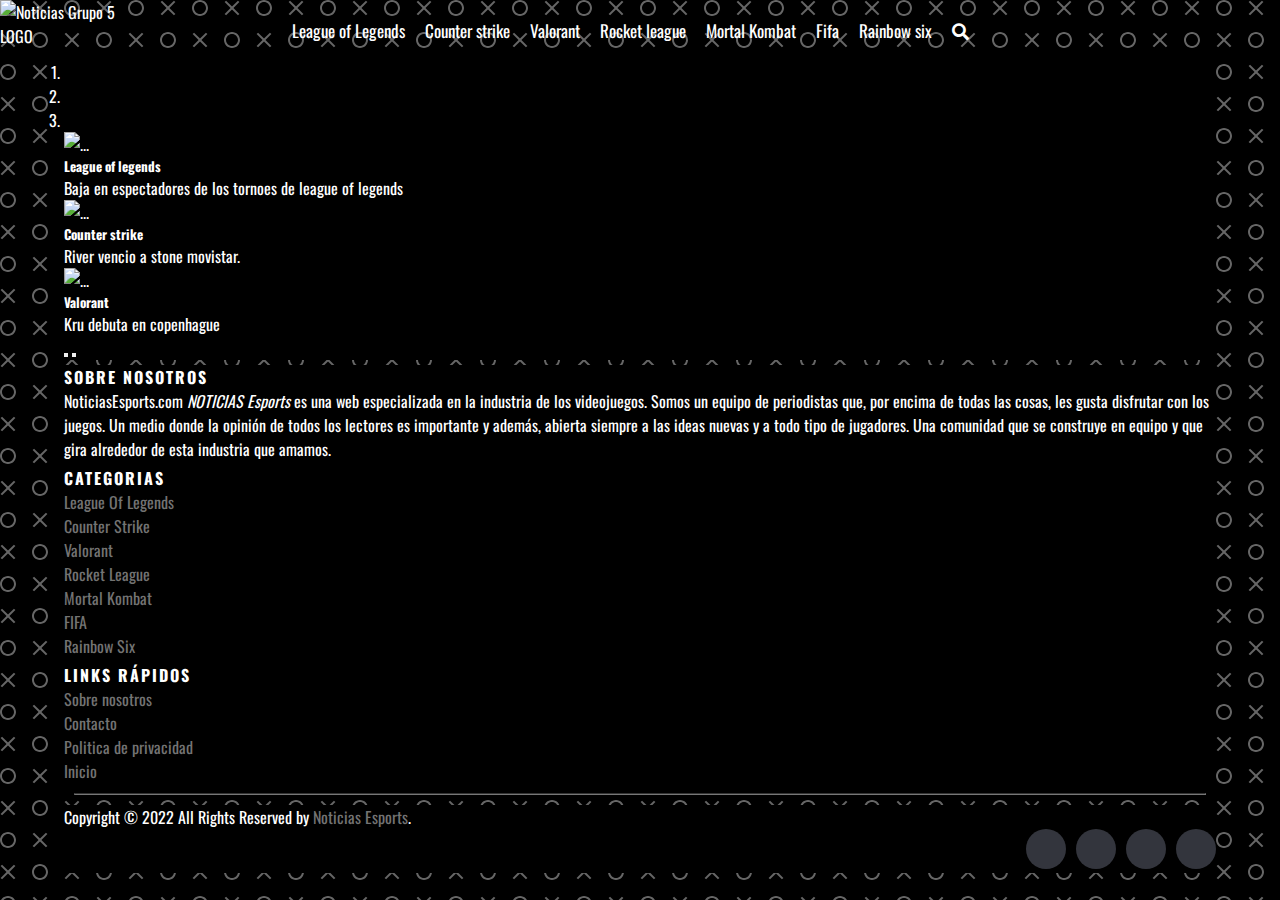
==== trabajo-grupalv1-main/Paginas/1-index/index.html @ 2fd881b1 "Agregando la pagina en el primer commit" ====
<!DOCTYPE html>
<html lang="en">
<head>
    <meta charset="UTF-8">
    <meta http-equiv="X-UA-Compatible" content="IE=edge">
    <meta name="viewport" content="width=device-width, initial-scale=1.0">
    <title>Noticias Grupo 5</title>
    <link rel="stylesheet" href="https://cdn.jsdelivr.net/npm/bootstrap@4.6.1/dist/css/bootstrap.min.css" integrity="sha384-zCbKRCUGaJDkqS1kPbPd7TveP5iyJE0EjAuZQTgFLD2ylzuqKfdKlfG/eSrtxUkn" crossorigin="anonymous">
    
    <!--FONT AWESOME donde saque el icono de la lupa-->
    <link rel="stylesheet" href="https://cdnjs.cloudflare.com/ajax/libs/font-awesome/5.13.0/css/all.min.css">
    <!--FONT OSWALD fuente de Google Font-->
    <link href="https://fonts.googleapis.com/css2?family=Oswald:wght@200;300;400&display=swap" rel="stylesheet">
    <!--CUSTOM CSS este sera mi css personalizado-->
    <link rel="stylesheet" href="styles.css">
</head>
<body>    
  <div class=logo>  
    <a href="index.html">
      <img src="/mediaindex/logonoticias (1).png" alt="Noticias Grupo 5 LOGO" class="nav-brand logo-rotation">
      </a>
    </div>  
      <div class="">
      <nav class="nav-main">
        <ul class="nav-menu">
            <li>
                    <a href="/Paginas/7-rl/inderl.html" id="textoJason1"></a>
                </li>
                <li>
                    <a href="/Paginas/2-cs/indexcs.html"id="textoJason2" ></a>
                </li>
                <li>
                    <a href="/Paginas/8-valor/indexvalor.html" id="textoJason3"></a>
                </li>
                <li>
                    <a href="/Paginas/6-rs/indexrs.html" id="textoJason4" ></a>
                </li>
                <li>
                    <a href="/Paginas/5-mk/indexmk.html" id="textoJason5"></a>
                </li>
                <li>
                    <a href="/Paginas/3-fifa/indexfifa.html" id="textoJason6"></a>
                </li>
                <li>
                    <a href="/Paginas/6-rs/indexrs.html" id="textoJason7"></a>
                </li>
                </ul>
                <ul class="nav-menu-right">
                    <li>
                        <a href="#">
                            <i class="fas fa-search"></i>
                        </a>
                    </li>
                </ul>
             </nav>
             
                
        </nav>
        
      <div class="container">
        <!--SHOWCASE imagen de la noticia principal osea la imagen principal de la pagina-->
        <header >
            <div id="carouselExampleCaptions" class="carousel slide" data-ride="carousel">
                <ol class="carousel-indicators">
                  <li data-target="#carouselExampleCaptions" data-slide-to="0" class="active"></li>
                  <li data-target="#carouselExampleCaptions" data-slide-to="1"></li>
                  <li data-target="#carouselExampleCaptions" data-slide-to="2"></li>
                </ol>
                <div class="carousel-inner">
                  <div class="carousel-item active">
                    <img src="/mediaindex/265153-rekkles-article_image_d-1.webp" class="d-block w-100" alt="...">
                    <div class="carousel-caption d-none d-md-block">
                      <h5>League of legends</h5>
                      <p>Baja en espectadores de los tornoes de league of legends</p>
                    </div>
                  </div>
                  <div class="carousel-item">
                    <img src="/mediaindex/river-vencio-2-1-a-stone-movistar-en-su-debut-en-la-fire-league-de-csgo-1383209.webp" class="d-block w-100" alt="...">
                    <div class="carousel-caption d-none d-md-block">
                      <h5>Counter strike</h5>
                      <p>River vencio a stone movistar.</p>
                    </div>
                  </div>
                  <div class="carousel-item">
                    <img src="/mediaindex/krue-esports_862x485.webp" class="d-block w-100" alt="...">
                    <div class="carousel-caption d-none d-md-block">
                      <h5>Valorant</h5>
                      <p>Kru debuta en copenhague</p>
                    </div>
                  </div>
                </div>
                <button class="carousel-control-prev" type="button" data-target="#carouselExampleCaptions" data-slide="prev">
                  <span class="carousel-control-prev-icon" aria-hidden="true"></span>
                  <span class="sr-only">Previous</span>
                </button>
                <button class="carousel-control-next" type="button" data-target="#carouselExampleCaptions" data-slide="next">
                  <span class="carousel-control-next-icon" aria-hidden="true"></span>
                  <span class="sr-only">Next</span>
                </button>
              </div>
              </div>
            </div>  

        </header>

    <script src="https://cdn.jsdelivr.net/npm/jquery@3.5.1/dist/jquery.slim.min.js" integrity="sha384-DfXdz2htPH0lsSSs5nCTpuj/zy4C+OGpamoFVy38MVBnE+IbbVYUew+OrCXaRkfj" crossorigin="anonymous"></script>
    <script src="https://cdn.jsdelivr.net/npm/bootstrap@4.6.1/dist/js/bootstrap.bundle.min.js" integrity="sha384-fQybjgWLrvvRgtW6bFlB7jaZrFsaBXjsOMm/tB9LTS58ONXgqbR9W8oWht/amnpF" crossorigin="anonymous"></script>
    <script src="java.js"></script>
</body>

<footer class="site-footer">
  <div class="container">
    <div class="row">
              <!--Primer columna-->

      <div class="col-sm-12 col-md-6">
        <h6>Sobre Nosotros</h6>
        <p class="text-justify">NoticiasEsports.com <i>NOTICIAS Esports</i> es una web especializada en la industria de los videojuegos. Somos un equipo de periodistas que, por encima de todas las cosas, les gusta disfrutar con los juegos. Un medio donde la opinión de todos los lectores es importante y además, abierta siempre a las ideas nuevas y a todo tipo de jugadores. Una comunidad que se construye en equipo y que gira alrededor de esta industria que amamos.</p>
      </div>
    

      <!--Segunda columna-->
      <div class="col-xs-6 col-md-3">
        <h6>Categorias</h6>
        <ul class="footer-links">
          <li><a href="http://scanfcode.com/category/c-language/">League Of Legends</a></li>
          <li><a href="http://scanfcode.com/category/front-end-development/">Counter Strike</a></li>
          <li><a href="http://scanfcode.com/category/back-end-development/">Valorant</a></li>
          <li><a href="http://scanfcode.com/category/java-programming-language/">Rocket League</a></li>
          <li><a href="http://scanfcode.com/category/android/">Mortal Kombat</a></li>
          <li><a href="http://scanfcode.com/category/templates/">FIFA</a></li>
          <li><a href="http://scanfcode.com/category/templates/">Rainbow Six</a></li>
        </ul>
      </div>
<!--Tercer columna-->
      <div class="col-xs-6 col-md-3">
        <h6>Links Rápidos</h6>
        <ul class="footer-links">
          <li><a href="http://scanfcode.com/about/">Sobre nosotros</a></li>
          <li><a href="http://scanfcode.com/contact/">Contacto</a></li>
        
          <li><a href="http://scanfcode.com/privacy-policy/">Politica de privacidad</a></li>
          <li><a href="http://scanfcode.com/sitemap/">Inicio</a></li>
        </ul>
      </div>
    </div>
    <hr>
  </div>
  <div class="container">
    <div class="row">
      <div class="col-md-8 col-sm-6 col-xs-12">
        <p class="copyright-text">Copyright &copy; 2022 All Rights Reserved by 
     <a href="#">Noticias Esports</a>.
        </p>
      </div>

      <div class="col-md-4 col-sm-6 col-xs-12">
        <ul class="social-icons">
          <li><a class="facebook" href="#"><i class="fa fa-facebook"></i></a></li>
          <li><a class="twitter" href="#"><i class="fa fa-twitter"></i></a></li>
          <li><a class="dribbble" href="#"><i class="fa fa-dribbble"></i></a></li>
          <li><a class="linkedin" href="#"><i class="fa fa-linkedin"></i></a></li>   
        </ul>
      </div>
    </div>
  </div>
</footer>
</html>
---- trabajo-grupalv1-main/Paginas/1-index/styles.css ----
* {
    box-sizing: border-box;
    margin: 0;
    padding: 0;
}

body {
    background: #000000;
    color: #ffffff;
    background-image: url("data:image/svg+xml,%3Csvg width='64' height='64' viewBox='0 0 64 64' xmlns='http://www.w3.org/2000/svg'%3E%3Cpath d='M8 16c4.418 0 8-3.582 8-8s-3.582-8-8-8-8 3.582-8 8 3.582 8 8 8zm0-2c3.314 0 6-2.686 6-6s-2.686-6-6-6-6 2.686-6 6 2.686 6 6 6zm33.414-6l5.95-5.95L45.95.636 40 6.586 34.05.636 32.636 2.05 38.586 8l-5.95 5.95 1.414 1.414L40 9.414l5.95 5.95 1.414-1.414L41.414 8zM40 48c4.418 0 8-3.582 8-8s-3.582-8-8-8-8 3.582-8 8 3.582 8 8 8zm0-2c3.314 0 6-2.686 6-6s-2.686-6-6-6-6 2.686-6 6 2.686 6 6 6zM9.414 40l5.95-5.95-1.414-1.414L8 38.586l-5.95-5.95L.636 34.05 6.586 40l-5.95 5.95 1.414 1.414L8 41.414l5.95 5.95 1.414-1.414L9.414 40z' fill='%23ffffff' fill-opacity='0.4' fill-rule='evenodd'/%3E%3C/svg%3E");
    font-size: 16px;
    font-family: 'Oswald', sans-serif;
    z-index: 0;
    }
    /*barra lateral */
    .barra {
        font-family: 'Lato', sans-serif;
        /**Alto y ancho de donde se va a activar cuando pase el mouse**/
        width:140px;
        height:80px;
        /*Para que este siempre en la misma parte de la pantalla aunque se haga scroll*/
        position:fixed;
        /*Tiempo en el que va a transitar la animacion*/
        transition: .4s all ;
        /*este arriba de todo en la pantalla*/
        z-index: 1;  
    }
    
    .barra ul{
        /*solucionar espacios no deseados*/
        padding:0px;
        text-align: center;
            
    }
    .barra  li{
        /*Velocidad de transicion del contenido*/
        transition:all .3s;
        list-style: none; 
    }
    
    .barra a{
        text-decoration: none;
        
        font-weight: normal;
        
        /*La letra crece con el menu de esta manera no se va a ver como se ajusta al margen mientras crece*/
        transition: .3s all ;
        /*Se ocultan los elementos*/
        font-size: 0px;
        padding:0px;
    }
    
    .barra  h2{
        text-align: center;
        color:white;
        padding:7px;
        padding-bottom:7px;
    
        /*Se oculta el h2*/
        font-size:0px;   
    }
    
    .barra img{
        padding-top: 30px;
        padding-left: 10px;
    }
    
    .barra:hover{
        /*Tamaño cuando el cursor señale la barra*/
        width: 25%;
        height: 100%;
        
        /*Color*/
        background: rgba(25, 60, 82, 0.98);
    }
    .barra:hover h2{
        /*posicion dentro de barra del h2*/
        padding:15px;
        font-size: 35px;
    }
    .barra:hover a{ 
        font-size:20px ;
        color:white;
        /*Se usa el display block para que el enlace respete el margin*/
        display: block;
        padding:20px;
    }
    .barra:hover i{
        /*Desaparecer la imagen*/
        height:0px;
    }
    
    
    .barra:hover li{
        border-top:1px solid #03121b;
        /*Espacios entre las lineas y el contenido*/
        
        width:100%;
            
    }
    .barra:hover ul:last-of-type{
    
    
        border-bottom: 1px solid #03121b;
    }
    
    .barra:hover a:hover{ 
        font-size: 25px;
        padding: 30px 0px; 
        background: rgba(14, 33, 44, 0.98);  
    }
    
 
    
    .bx-menu{
        font-size: 40px;}
/* fin de barra  lateral */
a {
    color: #ffffff;
    text-decoration: none;
}

ul {
    list-style: none;
}

.container {
    width: 90%;
    margin: auto;
}

/* Navegacion */
.nav-main {
    margin-right: 20px;
    font-size: 17px;
    display: flex;
    justify-content: space-between;
    justify-content: center;
    align-items: center;
    height: 60px;
    padding: 20px 0;
}

.nav-brand {
    width: 50px;
}

/*Nav LEFT navegacion izquierda*/
.nav-main ul {
    display: flex;
}

/*tamano del texto de los titulos*/
.nav-main ul li {
    padding: 10px;
}

/*lineas bajo de los titulos*/
.nav-main ul li:hover {
  border-bottom: 2px solid #ffffff;
  animation: shake 0.82s cubic-bezier(.36,.07,.19,.97) both;
  backface-visibility: hidden;
  perspective: 1000px;
}
@keyframes shake {
    10%, 90% {
      transform: translate3d(-1px, 0, 0);
    }
    
    20%, 80% {
      transform: translate3d(2px, 0, 0);
    }
  
    30%, 50%, 70% {
      transform: translate3d(-4px, 0, 0);
    }
  
    40%, 60% {
      transform: translate3d(4px, 0, 0);
    }
  }




nav.main ul.nav-menu {
    flex: 1;
    margin-left: 20px;
}

/*SHOWCASE*/
hr {
    margin: 10px;
    color: #ffffff;
}
.showcase {
    width: 100%;
    background: red;
    height: 550px;
    padding-bottom: 50px;
    display: flex;
    flex-direction: column;
    align-items: center;
    justify-content: flex-end;
}

.btn {
    cursor: pointer;
    display: inline-block;
    border: 0;
    font-weight: bold;
    padding: 10px 20px;
    background: #262626;
    color: #ffffff;
    font-size: 15px;
    border: 1px solid #ffffff;
    margin: 10px 0;
}

.btn:hover {
    opacity: .7;
}

.showcase h2,
.showcase p {
    margin-bottom: 10px;
}
.logo{
    border-radius: 100%;
    height: 7vw;
    width: 10vw;
    position: absolute;
}
.separador{
    width: 70%;
    height: 10px;
    background-color: floralwhite ;  
    z-index: 50;
    margin-top:50px;
    position: absolute;
}
.return

FOOOTER
.site-footer
{
  background-color:#26272b;
  padding:45px 0 20px;
  font-size:15px;
  line-height:24px;
  color:#737373;
}
.site-footer hr
{
  border-top-color:#bbb;
  opacity:0.5
}
.site-footer hr.small
{
  margin:20px 0
}
.site-footer h6
{
  color:#fff;
  font-size:16px;
  text-transform:uppercase;
  margin-top:5px;
  letter-spacing:2px
}
.site-footer a
{
  color:#737373;
}
.site-footer a:hover
{
  color:#3366cc;
  text-decoration:none;
}
.footer-links
{
  padding-left:0;
  list-style:none
}
.footer-links li
{
  display:block
}
.footer-links a
{
  color:#737373
}
.footer-links a:active,.footer-links a:focus,.footer-links a:hover
{
  color:#3366cc;
  text-decoration:none;
}
.footer-links.inline li
{
  display:inline-block
}
.site-footer .social-icons
{
  text-align:right
}
.site-footer .social-icons a
{
  width:40px;
  height:40px;
  line-height:40px;
  margin-left:6px;
  margin-right:0;
  border-radius:100%;
  background-color:#33353d
}
.copyright-text
{
  margin:0
}
@media (max-width:991px)
{
  .site-footer [class^=col-]
  {
    margin-bottom:30px
  }
}
@media (max-width:767px)
{
  .site-footer
  {
    padding-bottom:0
  }
  .site-footer .copyright-text,.site-footer .social-icons
  {
    text-align:center
  }
}
.social-icons
{
  padding-left:0;
  margin-bottom:0;
  list-style:none
}
.social-icons li
{
  display:inline-block;
  margin-bottom:4px
}
.social-icons li.title
{
  margin-right:15px;
  text-transform:uppercase;
  color:#96a2b2;
  font-weight:700;
  font-size:13px
}
.social-icons a{
  background-color:#eceeef;
  color:#818a91;
  font-size:16px;
  display:inline-block;
  line-height:44px;
  width:44px;
  height:44px;
  text-align:center;
  margin-right:8px;
  border-radius:100%;
  -webkit-transition:all .2s linear;
  -o-transition:all .2s linear;
  transition:all .2s linear
}
.social-icons a:active,.social-icons a:focus,.social-icons a:hover
{
  color:#fff;
  background-color:#29aafe
}
.social-icons.size-sm a
{
  line-height:34px;
  height:34px;
  width:34px;
  font-size:14px
}
.social-icons a.facebook:hover
{
  background-color:#3b5998
}
.social-icons a.twitter:hover
{
  background-color:#00aced
}
.social-icons a.linkedin:hover
{
  background-color:#007bb6
}
.social-icons a.dribbble:hover
{
  background-color:#ea4c89
}
@media (max-width:767px)
{
  .social-icons li.title
  {
    display:block;
    margin-right:0;
    font-weight:600
  }
}


.container{
  background-color: #000000;
}
.logo-rotation {
  animation: rotation 7s infinite linear;
} 

@keyframes rotation {
  from {
    transform: rotate(0deg);
  }
  to {
    transform: rotate(359deg);
  }
  
}
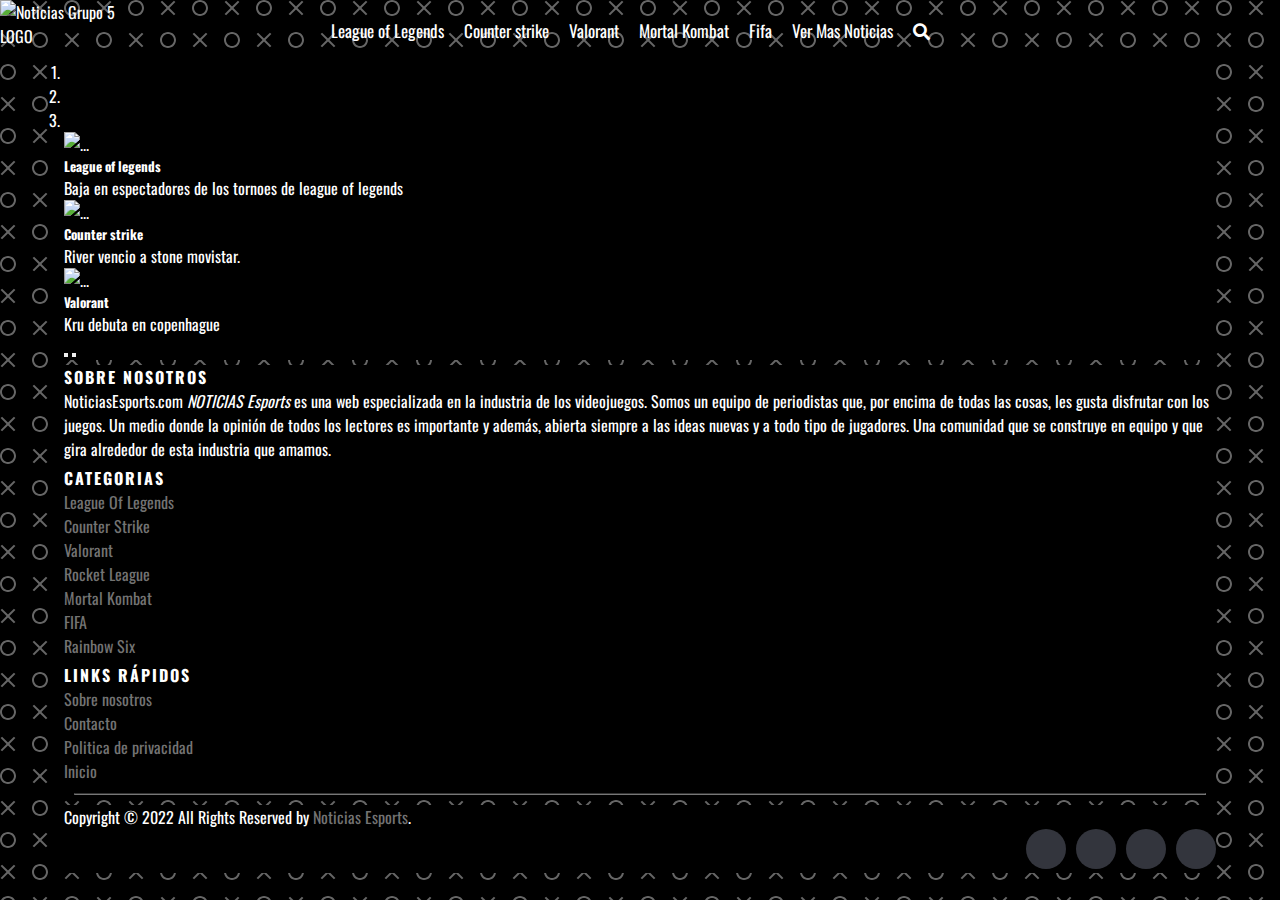
==== commit 8e7d2f00: "Agregando commit final" ====
--- a/trabajo-grupalv1-main/Paginas/1-index/index.html
+++ b/trabajo-grupalv1-main/Paginas/1-index/index.html
@@ -24,7 +24,7 @@
       <nav class="nav-main">
         <ul class="nav-menu">
             <li>
-                    <a href="/Paginas/7-rl/inderl.html" id="textoJason1"></a>
+                    <a href="../4-lol/indexlol.html" id="textoJason1"></a>
                 </li>
                 <li>
                     <a href="/Paginas/2-cs/indexcs.html"id="textoJason2" ></a>
@@ -32,8 +32,9 @@
                 <li>
                     <a href="/Paginas/8-valor/indexvalor.html" id="textoJason3"></a>
                 </li>
-                <li>
-                    <a href="/Paginas/6-rs/indexrs.html" id="textoJason4" ></a>
+                <li style="display: none;">
+                  
+                    <a href="/Paginas/6-rs/indexrs.html" id="textoJason4" ></a> 
                 </li>
                 <li>
                     <a href="/Paginas/5-mk/indexmk.html" id="textoJason5"></a>
@@ -42,12 +43,13 @@
                     <a href="/Paginas/3-fifa/indexfifa.html" id="textoJason6"></a>
                 </li>
                 <li>
-                    <a href="/Paginas/6-rs/indexrs.html" id="textoJason7"></a>
+                  <a href="../ABM/mostrarNoticias.php" id="textoJason7">Ver Mas Noticias</a>
+                    
                 </li>
                 </ul>
                 <ul class="nav-menu-right">
                     <li>
-                        <a href="#">
+                      <a href="../ABM/buscarJuego.html">
                             <i class="fas fa-search"></i>
                         </a>
                     </li>
